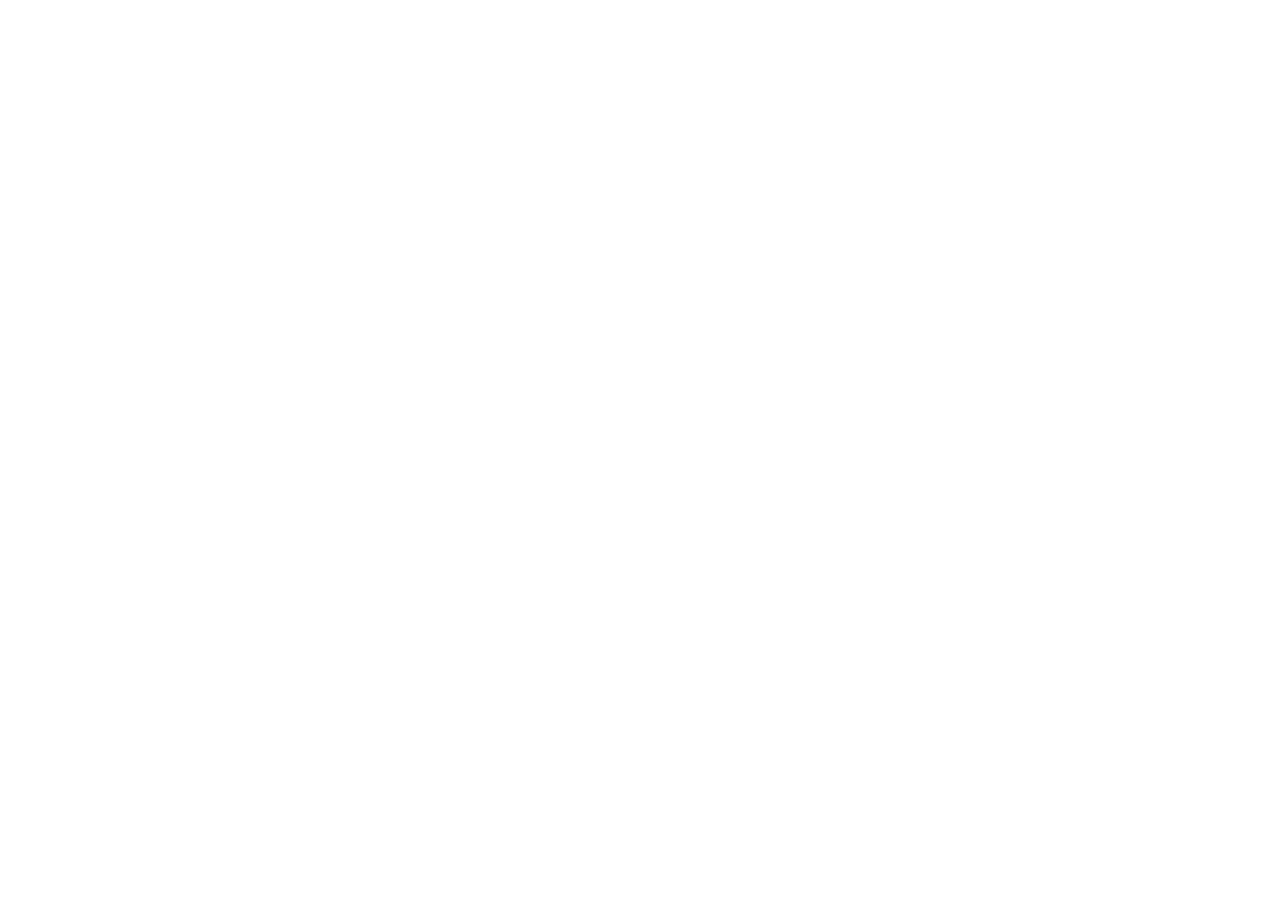
==== index.html @ c869f8c8 "Initial Commit" ====
<!doctype html>
<head>
  <title>Connect 4</title>
  <link href="connect4.css" rel="stylesheet">
</head>
<body>

<div id="game">
  <table id="board"></table>
</div>

<script src="connect4.js"></script>

</body>
</html>
---- connect4.css ----
/* game board table */

#board td {
  width: 50px;
  height: 50px;
  border: solid 1px #666;
}

/* pieces are div within game table cells: draw as colored circles */

.piece {
  /* TODO: make into circles */
  margin: 5px;
  width: 80%;
  height: 80%;
}

/* TODO: make pieces red/blue,  depending on player 1/2 piece */

/* column-top is table row of clickable areas for each column */

#column-top td {
  border: dashed 1px lightgray;
}

#column-top td:hover {
  background-color: gold;
}
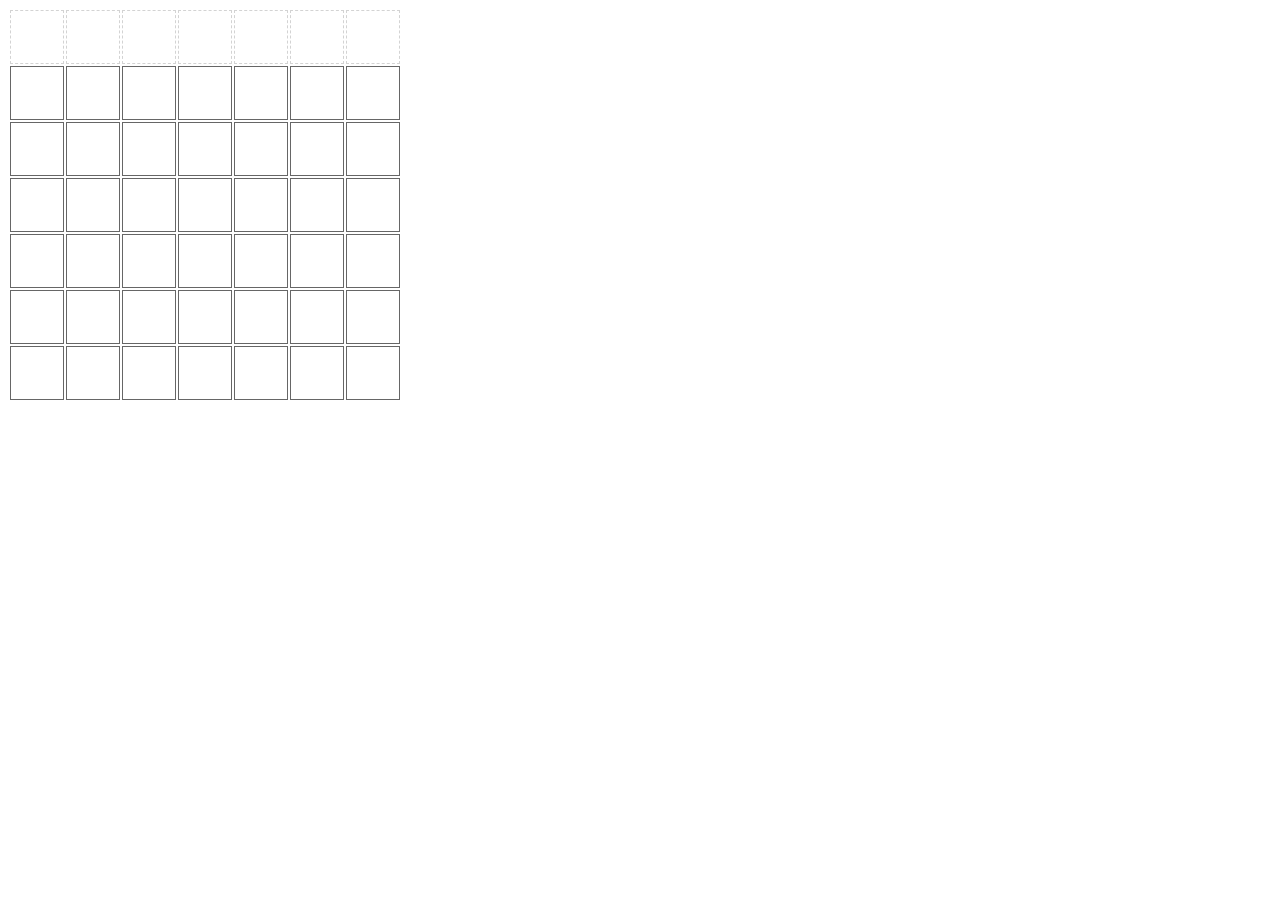
==== commit 6b772bcd: "Made makeBoard and referenced DOM" ====
--- a/index.html
+++ b/index.html
@@ -7,6 +7,7 @@
 
 <div id="game">
   <table id="board"></table>
+  
 </div>
 
 <script src="connect4.js"></script>
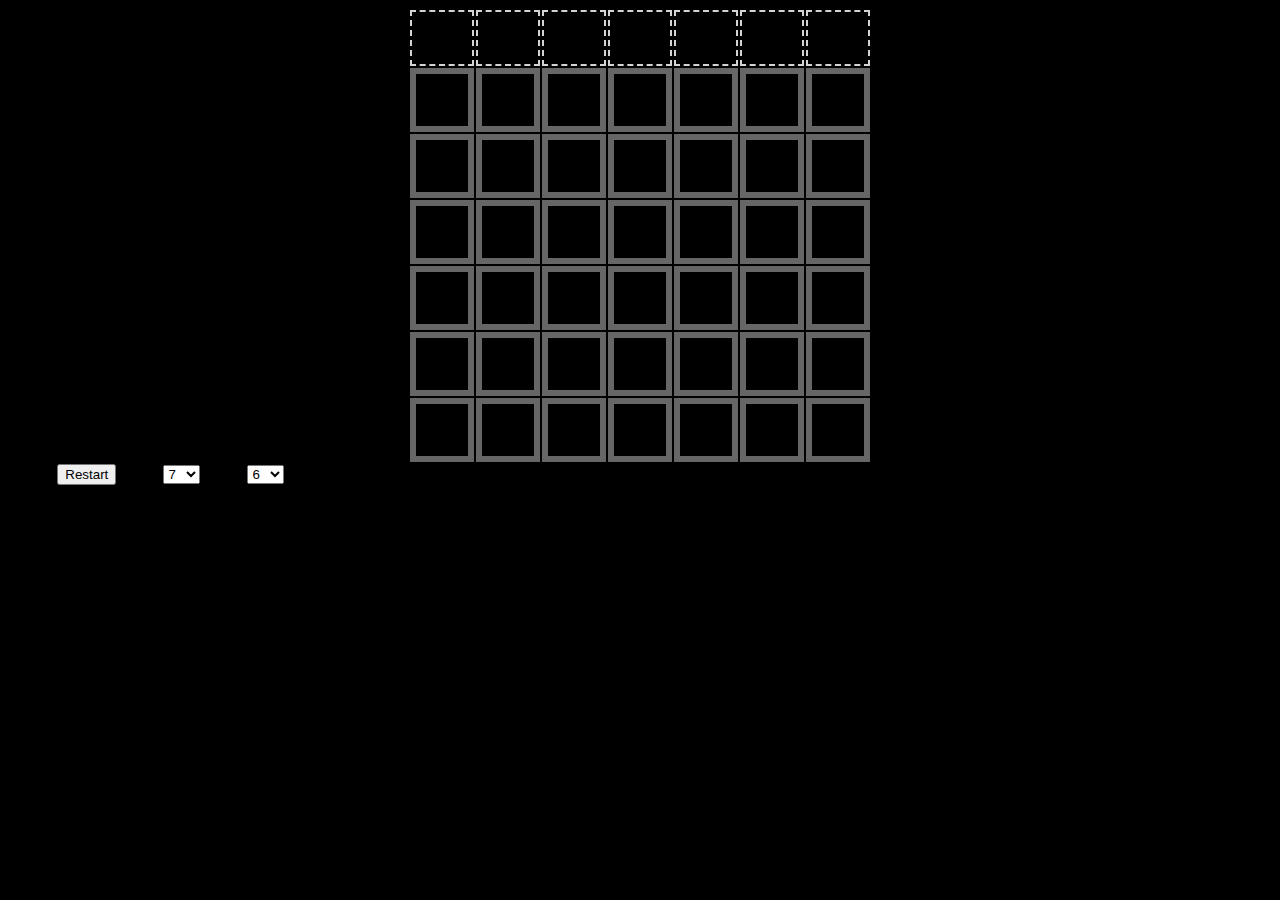
==== commit 3d93c56f: "determined sometimes handleClick is fired without a event.target" ====
--- a/index.html
+++ b/index.html
@@ -7,9 +7,33 @@
 
 <div id="game">
   <table id="board"></table>
-  
 </div>
+<form id="userMenu">
+  <label for="restart">Restart</label>
+  <input type="button" id="restart" value="Restart">
 
+  <label for="width">Width</label>
+  <select name="width" id="width">
+    <option value="4">4</option>
+    <option value="5">5</option>
+    <option value="6">6</option>
+    <option value="7" selected>7</option>
+    <option value="8">8</option>
+    <option value="9">9</option>
+    <option value="10">10</option>
+  </select>
+
+  <label for="height">Width</label>
+  <select name="height" id="height">
+    <option value="4">4</option>
+    <option value="5">5</option>
+    <option value="6" selected>6</option>
+    <option value="7">7</option>
+    <option value="8">8</option>
+    <option value="9">9</option>
+    <option value="10">10</option>
+  </select>
+  </form>
 <script src="connect4.js"></script>
 
 </body>
--- a/connect4.css
+++ b/connect4.css
@@ -1,18 +1,32 @@
+body{
+  background-color: black
+}
+
 /* game board table */
-
+#board{
+  margin-left: auto;
+  margin-right: auto;
+}
 #board td {
   width: 50px;
   height: 50px;
-  border: solid 1px #666;
+  border: solid 6px #666;
 }
 
 /* pieces are div within game table cells: draw as colored circles */
 
 .piece {
-  /* TODO: make into circles */
-  margin: 5px;
-  width: 80%;
-  height: 80%;
+  margin: auto;
+  width: 45px;
+  height: 45px;
+  border-radius: 100px;
+  pointer-events: none;
+}
+.p1{
+  background-color: red;
+}
+.p2{
+  background-color: blue;
 }
 
 /* TODO: make pieces red/blue,  depending on player 1/2 piece */
@@ -20,7 +34,7 @@
 /* column-top is table row of clickable areas for each column */
 
 #column-top td {
-  border: dashed 1px lightgray;
+  border: dashed 2px lightgray;
 }
 
 #column-top td:hover {
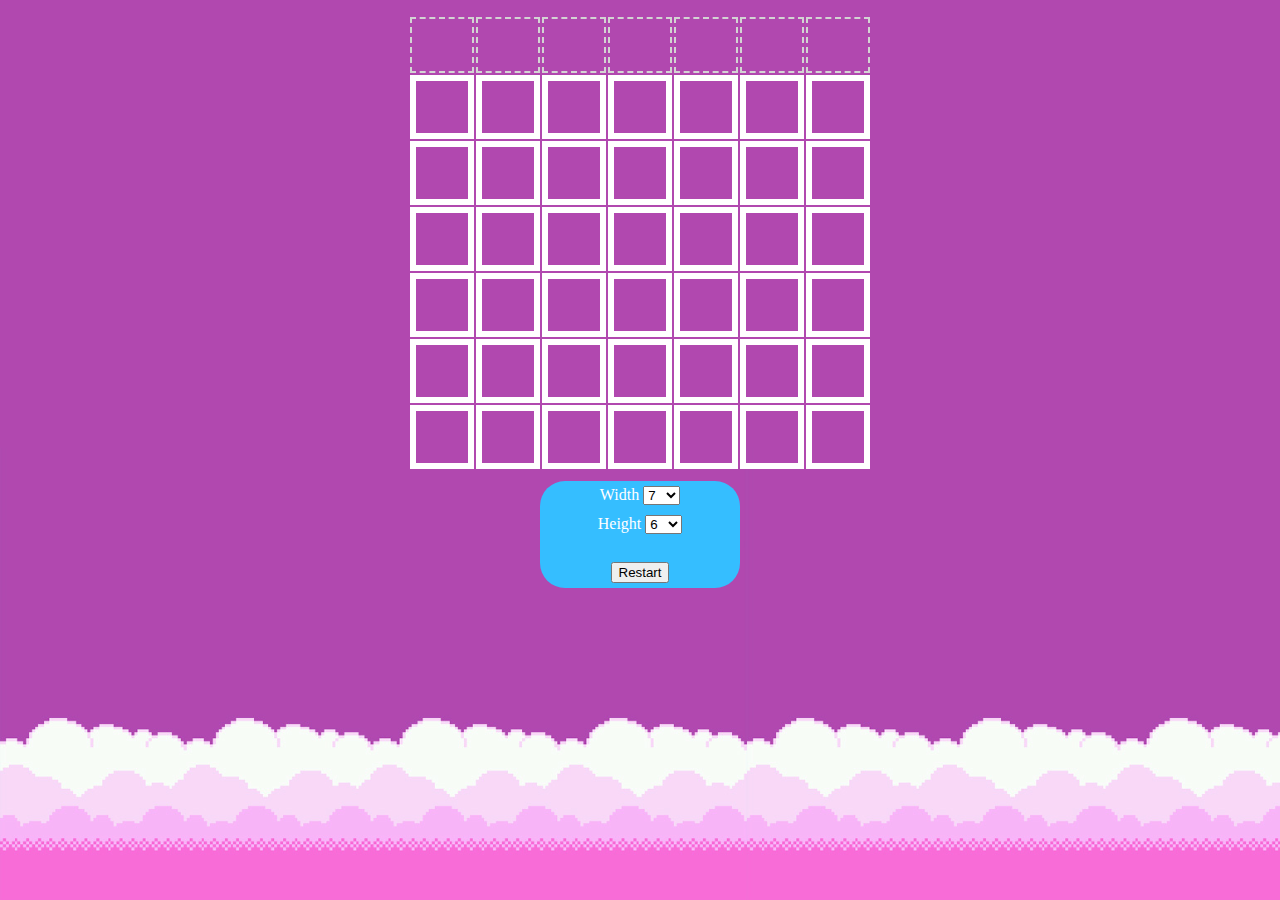
==== commit 44e3ad8f: "Added Styling." ====
--- a/index.html
+++ b/index.html
@@ -9,9 +9,6 @@
   <table id="board"></table>
 </div>
 <form id="userMenu">
-  <label for="restart">Restart</label>
-  <input type="button" id="restart" value="Restart">
-
   <label for="width">Width</label>
   <select name="width" id="width">
     <option value="4">4</option>
@@ -22,8 +19,8 @@
     <option value="9">9</option>
     <option value="10">10</option>
   </select>
-
-  <label for="height">Width</label>
+  <br>
+  <label for="height">Height</label>
   <select name="height" id="height">
     <option value="4">4</option>
     <option value="5">5</option>
@@ -33,6 +30,10 @@
     <option value="9">9</option>
     <option value="10">10</option>
   </select>
+<br>
+  <span id='user-note'></span>
+<br>
+<input type="button" id="restart" value="Restart">
   </form>
 <script src="connect4.js"></script>
 
--- a/connect4.css
+++ b/connect4.css
@@ -1,16 +1,41 @@
 body{
-  background-color: black
+  margin: 0px;
+  min-height: 100vh;
+  text-align: center;
+  background-color: #f86cd7;
+  background-image: url('clouds.jpg');
+  /*Wonder Boy in Monster World(Genesis)(1991)*/
+  background-repeat: repeat-x;
+  background-size: 83vh 100vh;
+  color: #777;
+}
+
+
+#userMenu{
+  width: 200px;
+  text-align: center;
+  margin-left: auto;
+  margin-right: auto;
+  border-radius: 25px;
+  background-color: #35beff;
+  color: white;
+}
+#userMenu *{
+  margin-top: 5px;
+  margin-bottom: 5px;
 }
 
 /* game board table */
 #board{
+  padding-top: 15px;
   margin-left: auto;
   margin-right: auto;
+  padding-bottom: 10px;
 }
 #board td {
   width: 50px;
   height: 50px;
-  border: solid 6px #666;
+  border: solid 6px white;
 }
 
 /* pieces are div within game table cells: draw as colored circles */
@@ -28,9 +53,6 @@
 .p2{
   background-color: blue;
 }
-
-/* TODO: make pieces red/blue,  depending on player 1/2 piece */
-
 /* column-top is table row of clickable areas for each column */
 
 #column-top td {
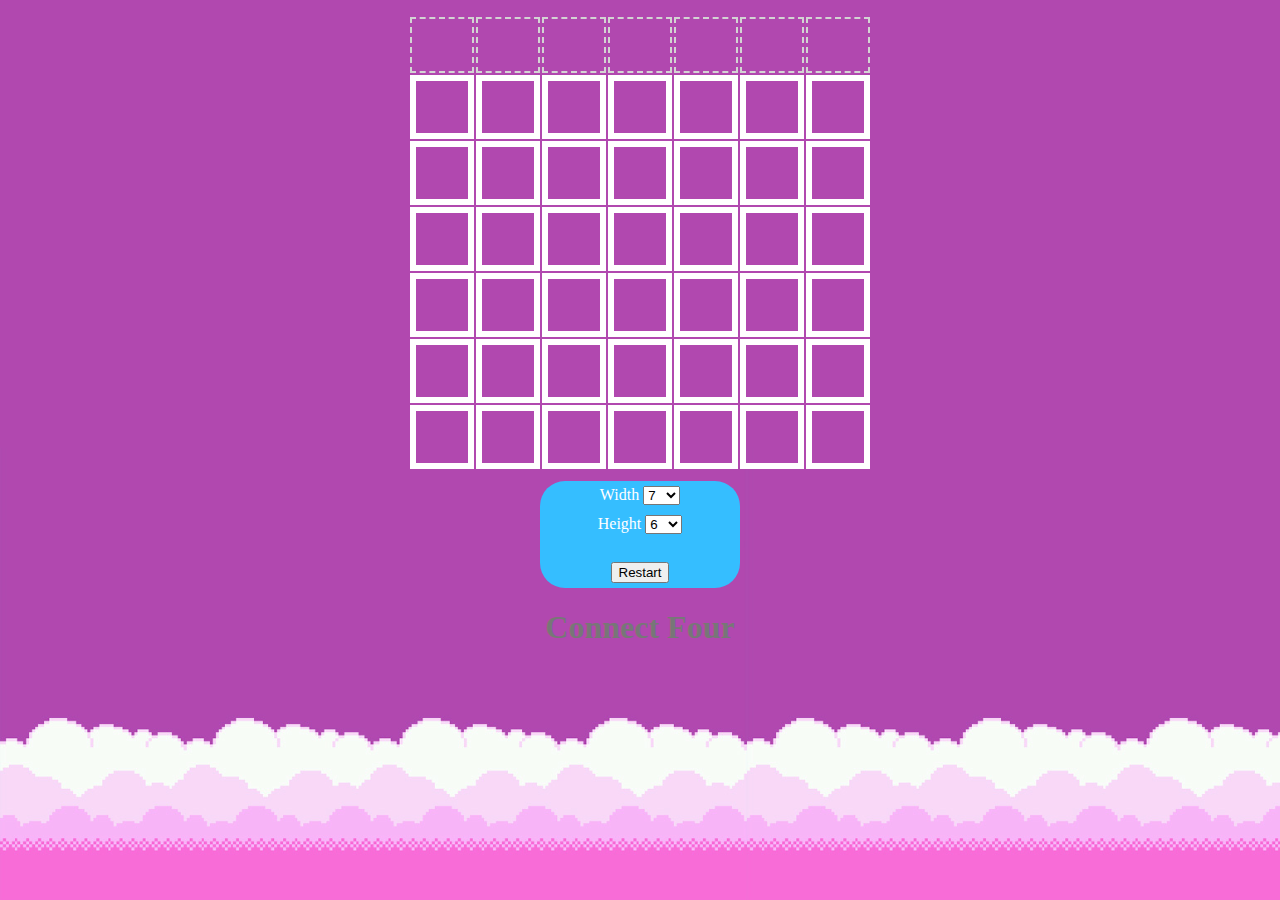
==== commit 826d5890: "Added Title" ====
--- a/index.html
+++ b/index.html
@@ -35,6 +35,7 @@
 <br>
 <input type="button" id="restart" value="Restart">
   </form>
+  <h1>Connect Four</h1>
 <script src="connect4.js"></script>
 
 </body>
